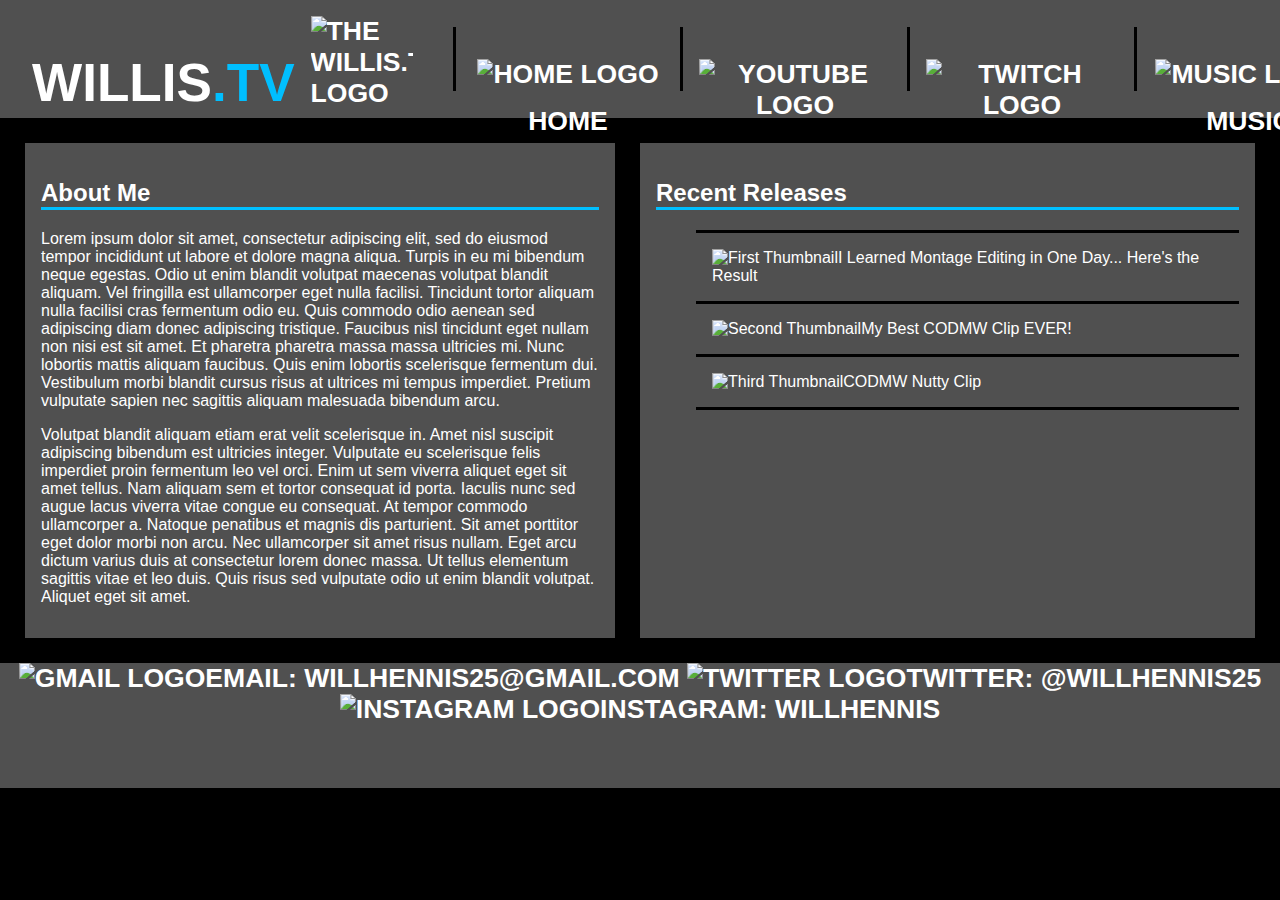
==== index.html @ 303166be "Fixed general layout to be closer to the final product." ====
<!DOCTYPE html>
<html lang="en">
  <head>
    <meta charset="utf-8">
    <meta name="viewport" content="width=device-width, initial-scale=1.0" />
    <link rel="stylesheet" href="styles/style.css" />
    <title>WILLIS.TV</title>
  </head>

  <body>
      <nav>
      <header>
        <h1>Willis<span style="color:#00bfffff">.TV</span></h1>
          <img src="images/UpdatedLogo.png" alt="The Willis.TV Logo">


          <ul>
            <li><a href="index.html">
              <img src="images/HomeLogo.png" alt="Home Logo">Home</a></li>
            <li><a href="https://www.youtube.com/channel/UCHuWt75jS6Lt_yjG910ua3g">
              <img src="images/YouTubeLogo.png" alt="YouTube Logo">YouTube</a></li>
            <li><a href="https://www.twitch.tv/the_w2k">
              <img src="images/TwitchLogo.png" alt="Twitch Logo">Twitch</a></li>
            <li><a href="music.html">
              <img src="images/MusicLogo.png" alt="Music Logo">Music</a></li>
            <li><a href="visuals.html">
              <img src="images/VisualsLogo.png" alt="Visuals Logo">Visuals</a></li>
          </ul>
        </nav>
      </header>

<div class="main_content">

  <section id="primary">

        <h2>About Me</h2>

        <p>Lorem ipsum dolor sit amet, consectetur adipiscing elit, sed do eiusmod tempor incididunt ut labore et dolore magna aliqua. Turpis in eu mi bibendum neque egestas. Odio ut enim blandit volutpat maecenas volutpat blandit aliquam. Vel fringilla est ullamcorper eget nulla facilisi. Tincidunt tortor aliquam nulla facilisi cras fermentum odio eu. Quis commodo odio aenean sed adipiscing diam donec adipiscing tristique. Faucibus nisl tincidunt eget nullam non nisi est sit amet. Et pharetra pharetra massa massa ultricies mi. Nunc lobortis mattis aliquam faucibus. Quis enim lobortis scelerisque fermentum dui. Vestibulum morbi blandit cursus risus at ultrices mi tempus imperdiet. Pretium vulputate sapien nec sagittis aliquam malesuada bibendum arcu.</p>

        <p>Volutpat blandit aliquam etiam erat velit scelerisque in. Amet nisl suscipit adipiscing bibendum est ultricies integer. Vulputate eu scelerisque felis imperdiet proin fermentum leo vel orci. Enim ut sem viverra aliquet eget sit amet tellus. Nam aliquam sem et tortor consequat id porta. Iaculis nunc sed augue lacus viverra vitae congue eu consequat. At tempor commodo ullamcorper a. Natoque penatibus et magnis dis parturient. Sit amet porttitor eget dolor morbi non arcu. Nec ullamcorper sit amet risus nullam. Eget arcu dictum varius duis at consectetur lorem donec massa. Ut tellus elementum sagittis vitae et leo duis. Quis risus sed vulputate odio ut enim blandit volutpat. Aliquet eget sit amet.</p>

  </section>

  <section id="secondary">

        <h2>Recent Releases</h2>

        <ul>
          <li><a href="https://www.youtube.com/watch?v=b0z8Qjm57mI&ab_channel=TheW2K">
            <img src="images/Thumbnail1.jpg" alt="First Thumbnail">I Learned Montage Editing in One Day... Here's the Result</a></li>
          <li><a href="https://www.youtube.com/watch?v=sZoiBHpdWIY&ab_channel=TheW2K">
            <img src="images/Thumbnail2.jpg" alt="Second Thumbnail">My Best CODMW Clip EVER!</a></li>
          <li><a href="https://www.youtube.com/watch?v=RT0ebW5MNZE&ab_channel=TheW2K">
            <img src="images/Thumbnail3.jpg" alt="Third Thumbnail">CODMW Nutty Clip</a></li>
        </ul>

    </section>

</div>

      <footer>
        <a href="mailto:willhennis25@gmail.com"><img src="images/Gmail-logo.png" alt="Gmail Logo">Email: willhennis25@gmail.com</a>
        <a href="https://twitter.com/willhennis25"><img src="images/TwitterLogo.png" alt="Twitter Logo">Twitter: @willhennis25</a>
        <a href="https://www.instagram.com/willhennis/?hl=en"><img src="images/InstaLogo.png" alt="Instagram Logo">Instagram: willhennis</a>
      </footer>

  </body>
---- styles/style.css ----
html{
  font-size: 100%;
}

body{
  padding: 0;
  margin: 0;
  background-color: black;
  font-family: sans-serif;
  color: white;
}

header{
  height: 118px;
  display: flex;
  flex: 2;
  background-color: #505050ff;
  color: #fff;
  font-size: 1.66rem;
  text-transform: uppercase;
  font-weight: bold;
  border-bottom: 25px solid black;
}

header h1{
  padding: 1rem 1rem 1rem 2rem;
}

header img{
  padding: 1rem 0rem 1rem 0rem;
  width: 8%;
  height: 80%
}

nav ul{
  display: flex;
  list-style-type: none;
}

nav ul li:nth-child(5){
  border-right: 3px solid black;
}

nav ul li{
  text-align: center;
  width: 12rem;
  border-left: 3px solid black;
  padding: 1rem;
}

nav ul li a img{
  width: 30%;
}

nav ul li:hover{
  background-color: #00bfffff;
}

nav ul li a{
  color: white;
  text-decoration: none;
}

.main_content{
  background-color: black;
  display: grid;
  grid-template-columns: repeat(2, 1fr);
}

#primary{
  padding: 1rem;
  background-color: #505050ff;
  border-left: 25px solid black;
  border-right: 25px solid black;
}

#primary h2{
  border-bottom: 3px solid #00bfffff;
}

#secondary{
  padding: 1rem;
  background-color: #505050ff;
  border-right: 25px solid black;
}

#secondary h2{
  border-bottom: 3px solid #00bfffff;
}

#secondary ul{
  list-style-type: none;
}

#secondary ul li{
  padding: 1rem;
  border-top: 3px solid black;
}

#secondary ul li img{
  width: 17%;
}

#secondary ul li:nth-child(3) {
  border-bottom: 3px solid black;
}

#secondary ul li a{
  color: white;
  text-decoration: none;
}

footer{
  height: 125px;
  background-color: #505050ff;
  color: #fff;
  font-size: 1.66rem;
  text-transform: uppercase;
  font-weight: bold;
  text-align: center;
  border-top: 25px solid black;
}

footer a{
  color: white;
  text-decoration: none;
}

footer img{
  width: 5%;
}
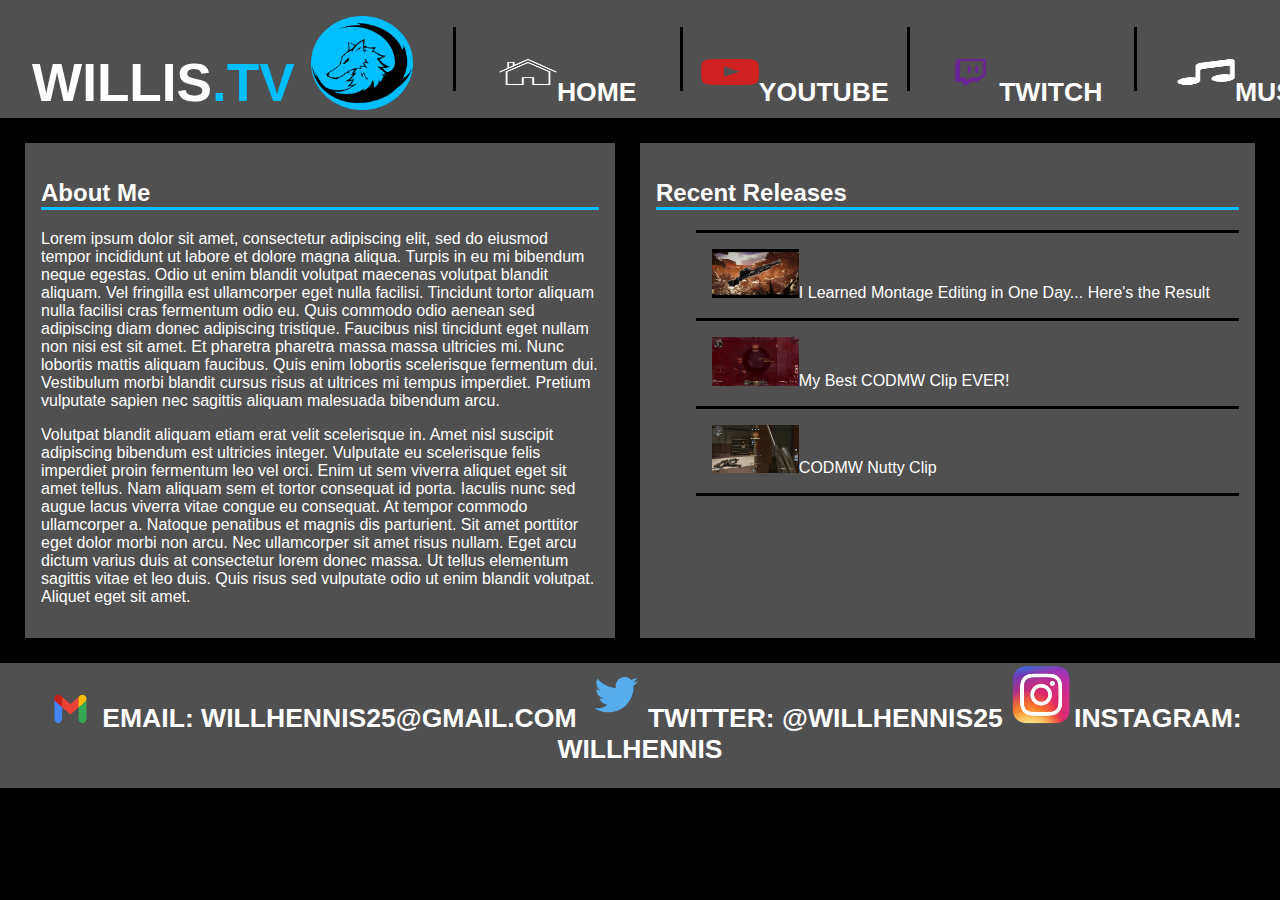
==== commit cba8b371: "Removed images\" ====
--- a/index.html
+++ b/index.html
@@ -12,8 +12,7 @@
       <header>
         <h1>Willis<span style="color:#00bfffff">.TV</span></h1>
           <img src="images/UpdatedLogo.png" alt="The Willis.TV Logo">
-
-
+      
           <ul>
             <li><a href="index.html">
               <img src="images/HomeLogo.png" alt="Home Logo">Home</a></li>
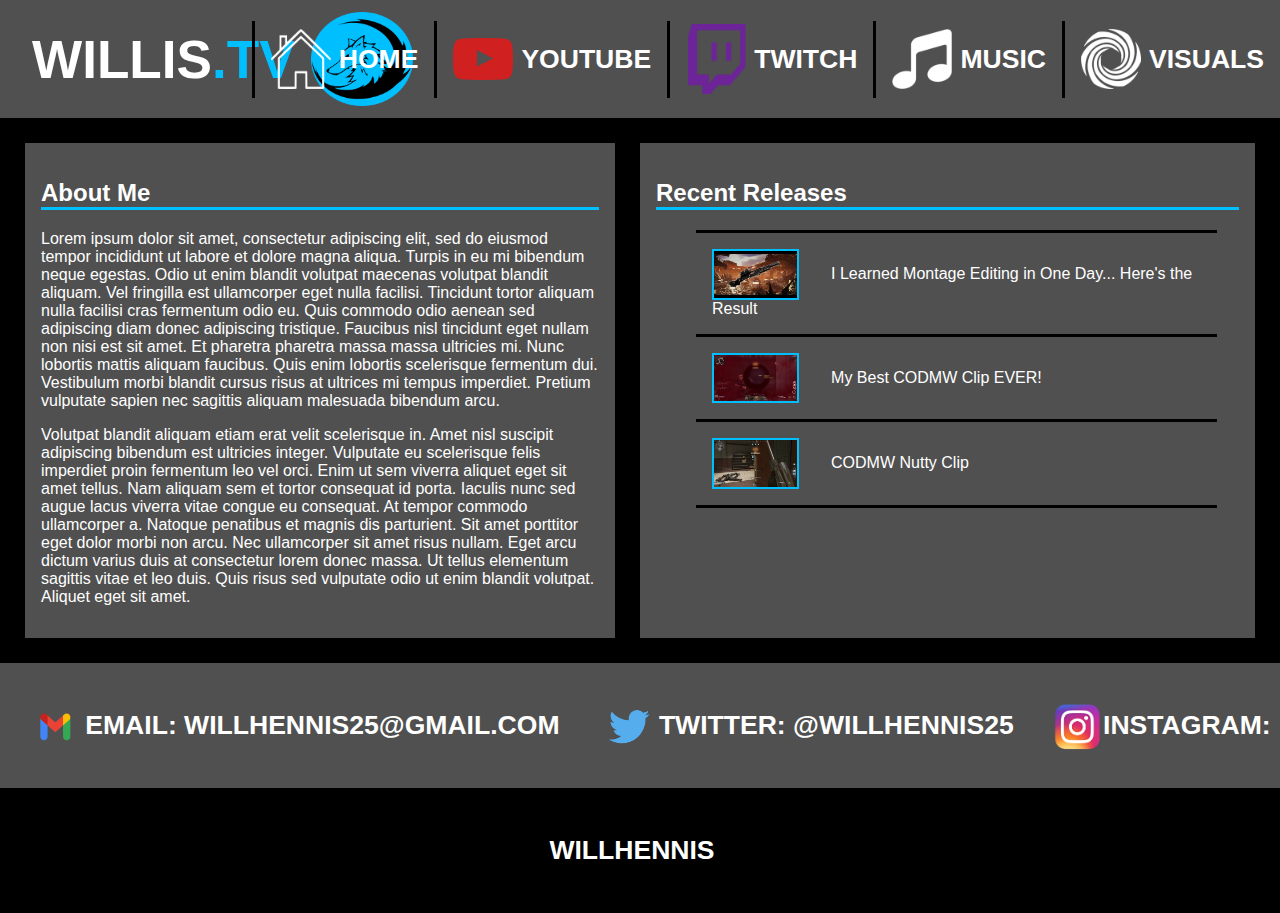
==== commit 4d41185d: "Tweaked layout a bit more, fixed image sizes, added border and effect to video thumbnails" ====
--- a/index.html
+++ b/index.html
@@ -12,7 +12,7 @@
       <header>
         <h1>Willis<span style="color:#00bfffff">.TV</span></h1>
           <img src="images/UpdatedLogo.png" alt="The Willis.TV Logo">
-      
+
           <ul>
             <li><a href="index.html">
               <img src="images/HomeLogo.png" alt="Home Logo">Home</a></li>
@@ -25,8 +25,9 @@
             <li><a href="visuals.html">
               <img src="images/VisualsLogo.png" alt="Visuals Logo">Visuals</a></li>
           </ul>
+        </header>
         </nav>
-      </header>
+
 
 <div class="main_content">
 
@@ -46,11 +47,11 @@
 
         <ul>
           <li><a href="https://www.youtube.com/watch?v=b0z8Qjm57mI&ab_channel=TheW2K">
-            <img src="images/Thumbnail1.jpg" alt="First Thumbnail">I Learned Montage Editing in One Day... Here's the Result</a></li>
+            <img src="images/Thumbnail1.jpg" alt="First Thumbnail"></a>I Learned Montage Editing in One Day... Here's the Result</li>
           <li><a href="https://www.youtube.com/watch?v=sZoiBHpdWIY&ab_channel=TheW2K">
-            <img src="images/Thumbnail2.jpg" alt="Second Thumbnail">My Best CODMW Clip EVER!</a></li>
+            <img src="images/Thumbnail2.jpg" alt="Second Thumbnail"></a>My Best CODMW Clip EVER!</li>
           <li><a href="https://www.youtube.com/watch?v=RT0ebW5MNZE&ab_channel=TheW2K">
-            <img src="images/Thumbnail3.jpg" alt="Third Thumbnail">CODMW Nutty Clip</a></li>
+            <img src="images/Thumbnail3.jpg" alt="Third Thumbnail"></a>CODMW Nutty Clip</li>
         </ul>
 
     </section>
@@ -60,7 +61,7 @@
       <footer>
         <a href="mailto:willhennis25@gmail.com"><img src="images/Gmail-logo.png" alt="Gmail Logo">Email: willhennis25@gmail.com</a>
         <a href="https://twitter.com/willhennis25"><img src="images/TwitterLogo.png" alt="Twitter Logo">Twitter: @willhennis25</a>
-        <a href="https://www.instagram.com/willhennis/?hl=en"><img src="images/InstaLogo.png" alt="Instagram Logo">Instagram: willhennis</a>
+        <a href="https://www.instagram.com/willhennis/?hl=en"><img id="insta" src="images/InstaLogo.png" alt="Instagram Logo">Instagram: willhennis</a>
       </footer>
 
   </body>
--- a/styles/style.css
+++ b/styles/style.css
@@ -10,10 +10,10 @@
   color: white;
 }
 
-header{
+nav header{
   height: 118px;
   display: flex;
-  flex: 2;
+  align-items: center;
   background-color: #505050ff;
   color: #fff;
   font-size: 1.66rem;
@@ -22,34 +22,34 @@
   border-bottom: 25px solid black;
 }
 
-header h1{
+nav header h1{
   padding: 1rem 1rem 1rem 2rem;
 }
 
-header img{
+nav header img{
   padding: 1rem 0rem 1rem 0rem;
   width: 8%;
-  height: 80%
+  height: 80%;
 }
 
 nav ul{
   display: flex;
+  position: absolute;
+  right: 0px;
   list-style-type: none;
 }
 
-nav ul li:nth-child(5){
-  border-right: 3px solid black;
-}
-
 nav ul li{
-  text-align: center;
-  width: 12rem;
+  display: flex;
+  height: 45px;
   border-left: 3px solid black;
   padding: 1rem;
 }
 
 nav ul li a img{
-  width: 30%;
+  padding-right: 0.5rem;
+  height: auto;
+  width: 60px;
 }
 
 nav ul li:hover{
@@ -57,8 +57,10 @@
 }
 
 nav ul li a{
+  display: flex;
   color: white;
   text-decoration: none;
+  align-items: center;
 }
 
 .main_content{
@@ -74,7 +76,7 @@
   border-right: 25px solid black;
 }
 
-#primary h2{
+h2{
   border-bottom: 3px solid #00bfffff;
 }
 
@@ -84,21 +86,29 @@
   border-right: 25px solid black;
 }
 
-#secondary h2{
-  border-bottom: 3px solid #00bfffff;
-}
-
 #secondary ul{
   list-style-type: none;
 }
 
 #secondary ul li{
+  width: 90%;
   padding: 1rem;
   border-top: 3px solid black;
 }
 
+#secondary ul li a{
+  padding-right: 2rem;
+}
+
 #secondary ul li img{
+  border: 2px solid #00bfffff;
+  vertical-align: middle;
   width: 17%;
+}
+
+#secondary ul li img:hover{
+  transform: translateY(-10px);
+  box-shadow: 5px 10px #000;
 }
 
 #secondary ul li:nth-child(3) {
@@ -111,6 +121,7 @@
 }
 
 footer{
+  line-height: 125px;
   height: 125px;
   background-color: #505050ff;
   color: #fff;
@@ -122,10 +133,16 @@
 }
 
 footer a{
+  padding: 1rem;
   color: white;
   text-decoration: none;
 }
 
 footer img{
-  width: 5%;
+  vertical-align: middle;
+  width: 60px;
 }
+
+#insta{
+  width: 50px;
+}
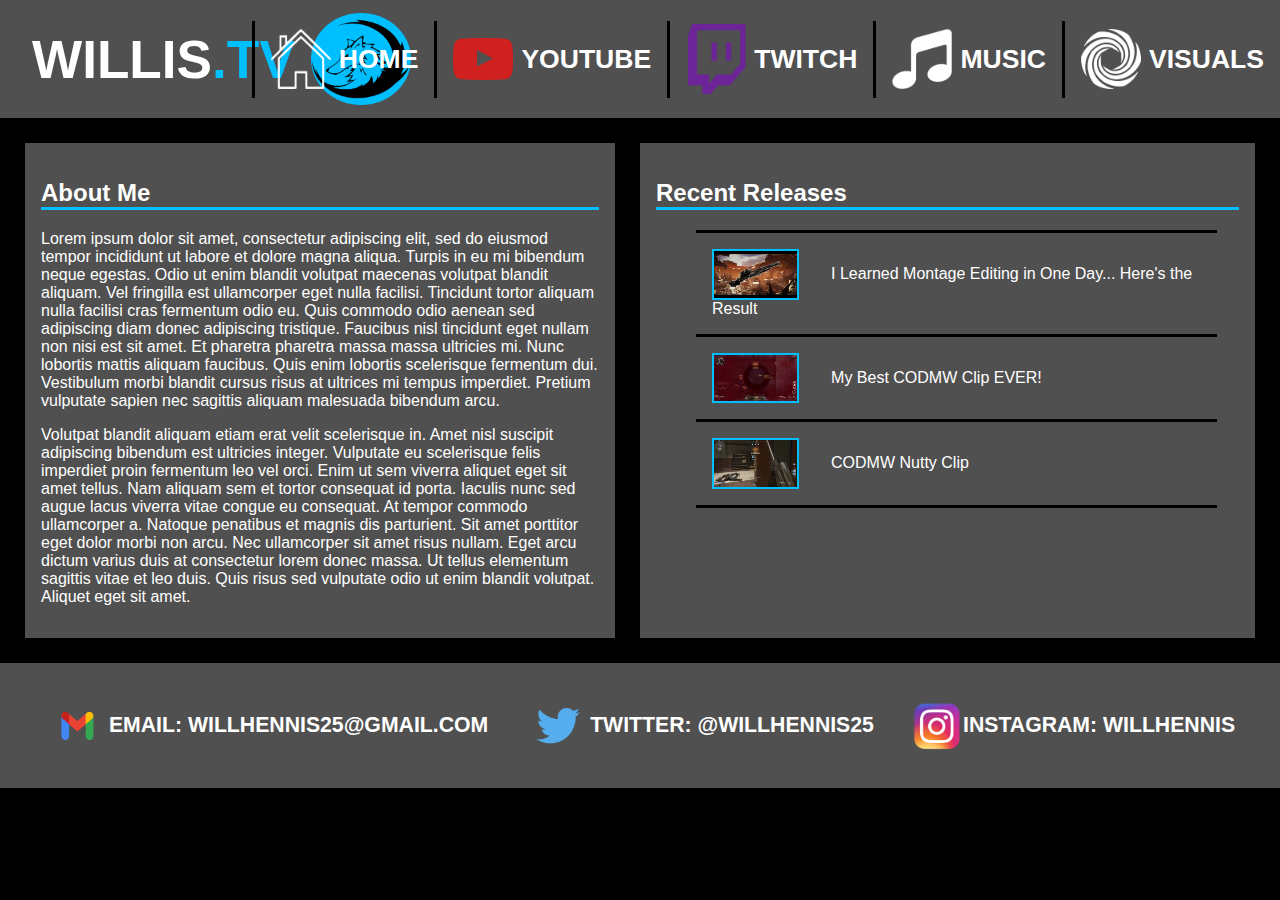
==== commit 9abb040b: "Made site responsive and added sidebar functionality for mobile." ====
--- a/index.html
+++ b/index.html
@@ -24,6 +24,22 @@
               <img src="images/MusicLogo.png" alt="Music Logo">Music</a></li>
             <li><a href="visuals.html">
               <img src="images/VisualsLogo.png" alt="Visuals Logo">Visuals</a></li>
+            <li><div id="mySidenav" class="sidenav">
+                <a href="javascript:void(0)" class="closebtn" onclick="closeNav()">&times;</a>
+                <a href="index.html">Home</a>
+                <a href="https://www.youtube.com/channel/UCHuWt75jS6Lt_yjG910ua3g">YouTube</a>
+                <a href="https://www.twitch.tv/the_w2k">Twitch</a>
+                <a href="music.html">Music</a>
+                <a href="visuals.html">Visuals</a>
+                </div>
+
+                <!-- Use any element to open the sidenav -->
+                <span onclick="openNav()">≡</span>
+
+                <!-- Add all page content inside this div if you want the side nav to push page content to the right (not used if you only want the sidenav to sit on top of the page -->
+                <div id="main">
+                </div>
+              </li>
           </ul>
         </header>
         </nav>
@@ -64,4 +80,14 @@
         <a href="https://www.instagram.com/willhennis/?hl=en"><img id="insta" src="images/InstaLogo.png" alt="Instagram Logo">Instagram: willhennis</a>
       </footer>
 
+      <script>
+      function openNav() {
+        document.getElementById("mySidenav").style.width = "250px";
+      }
+
+      function closeNav() {
+        document.getElementById("mySidenav").style.width = "0";
+      }
+      </script>
+
   </body>
--- a/styles/style.css
+++ b/styles/style.css
@@ -6,12 +6,12 @@
   padding: 0;
   margin: 0;
   background-color: black;
-  font-family: sans-serif;
+  font-family: "Lato",sans-serif;
   color: white;
 }
 
 nav header{
-  height: 118px;
+  max-height: 118px;
   display: flex;
   align-items: center;
   background-color: #505050ff;
@@ -28,12 +28,13 @@
 
 nav header img{
   padding: 1rem 0rem 1rem 0rem;
-  width: 8%;
-  height: 80%;
+  height: auto;
+  max-width: 100px;
 }
 
 nav ul{
   display: flex;
+  flex-wrap: wrap;
   position: absolute;
   right: 0px;
   list-style-type: none;
@@ -41,15 +42,19 @@
 
 nav ul li{
   display: flex;
-  height: 45px;
+  max-height: 45px;
   border-left: 3px solid black;
   padding: 1rem;
+}
+
+nav ul li:nth-child(6){
+  display: none;
 }
 
 nav ul li a img{
   padding-right: 0.5rem;
   height: auto;
-  width: 60px;
+  max-width: 60px;
 }
 
 nav ul li:hover{
@@ -91,7 +96,7 @@
 }
 
 #secondary ul li{
-  width: 90%;
+  max-width: 90%;
   padding: 1rem;
   border-top: 3px solid black;
 }
@@ -103,7 +108,7 @@
 #secondary ul li img{
   border: 2px solid #00bfffff;
   vertical-align: middle;
-  width: 17%;
+  max-width: 17%;
 }
 
 #secondary ul li img:hover{
@@ -122,10 +127,10 @@
 
 footer{
   line-height: 125px;
-  height: 125px;
+  max-height: 125px;
   background-color: #505050ff;
   color: #fff;
-  font-size: 1.66rem;
+  font-size: 1.66vw;
   text-transform: uppercase;
   font-weight: bold;
   text-align: center;
@@ -140,9 +145,105 @@
 
 footer img{
   vertical-align: middle;
-  width: 60px;
+  max-width: 5%;
 }
 
 #insta{
-  width: 50px;
-}
+  max-width: 4%;
+}
+
+
+/* The side navigation menu */
+.sidenav {
+  display: block;
+  height: 100%; /* 100% Full-height */
+  width: 0; /* 0 width - change this with JavaScript */
+  position: fixed; /* Stay in place */
+  z-index: 1; /* Stay on top */
+  top: 0; /* Stay at the top */
+  right: 0;
+  background-color: #111; /* Black*/
+  overflow-x: hidden; /* Disable horizontal scroll */
+  padding-top: 60px; /* Place content 60px from the top */
+  transition: 0.5s; /* 0.5 second transition effect to slide in the sidenav */
+}
+
+/* The navigation menu links */
+.sidenav a {
+  padding: 8px 8px 8px 32px;
+  text-decoration: none;
+  font-size: 25px;
+  color: #818181;
+  display: block;
+  transition: 0.3s;
+}
+
+/* When you mouse over the navigation links, change their color */
+.sidenav a:hover {
+  color: #f1f1f1;
+}
+
+/* Position and style the close button (top right corner) */
+.sidenav .closebtn {
+  position: absolute;
+  top: 0;
+  right: 25px;
+  font-size: 36px;
+  margin-left: 50px;
+}
+
+/* Style page content - use this if you want to push the page content to the right when you open the side navigation */
+#main {
+  transition: margin-left .5s;
+  padding: 20px;
+}
+
+/* On smaller screens, where height is less than 450px, change the style of the sidenav (less padding and a smaller font size) */
+@media only screen and (max-height: 600px) {
+  nav ul li:nth-child(1){
+    display: none;
+  }
+  nav ul li:nth-child(2){
+    display: none;
+  }
+  nav ul li:nth-child(3){
+    display: none;
+  }
+  nav ul li:nth-child(4){
+    display: none;
+  }
+  nav ul li:nth-child(5){
+    display: none;
+  }
+  nav ul li:nth-child(6){
+    font-size: 150%;
+    display: inline;
+  }
+  .sidenav {
+    display: block;
+    padding-top: 15px;
+  }
+  .sidenav a {font-size: 18px;
+  }
+  .main_content{
+    background-color: black;
+    display: grid;
+    grid-template-columns: none;
+    grid-template-rows: auto);
+  }
+  #primary{
+    width:
+    grid-row: 1;
+  }
+  #secondary{
+    grid-row: 2;
+    padding: 1rem;
+    background-color: #505050ff;
+    border-top: 25px solid black;
+    border-left: 25px solid black;
+    border-right: 25px solid black;
+  }
+  footer a{
+    padding: 0rem;
+  }
+}
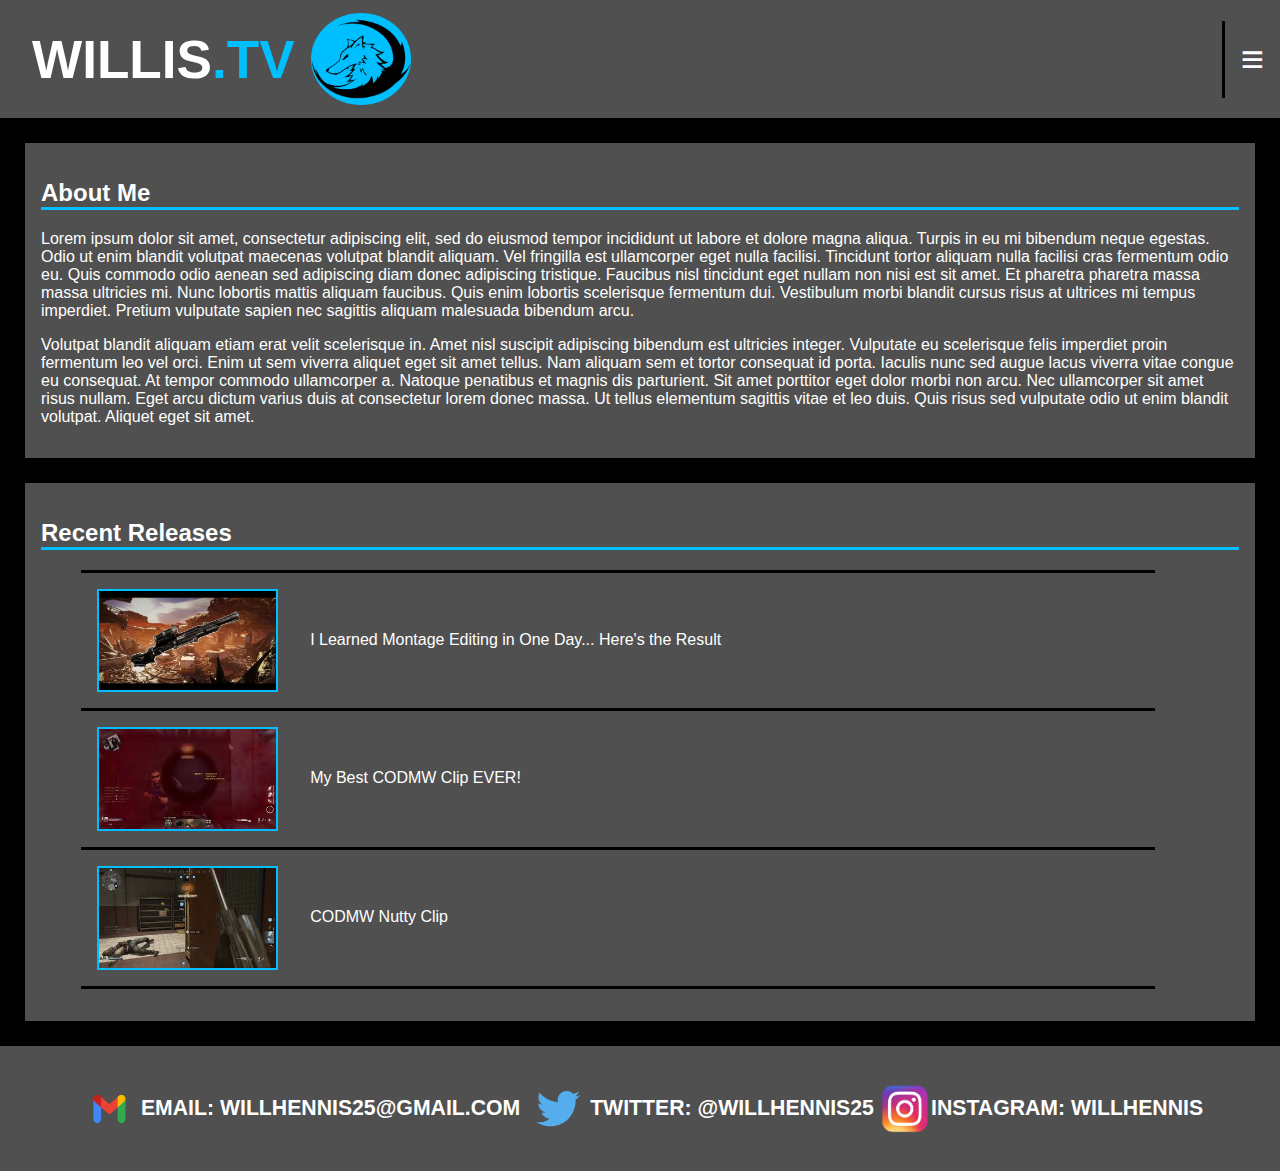
==== commit c8a98e8a: "Fixed minor issues" ====
--- a/index.html
+++ b/index.html
@@ -35,10 +35,6 @@
 
                 <!-- Use any element to open the sidenav -->
                 <span onclick="openNav()">≡</span>
-
-                <!-- Add all page content inside this div if you want the side nav to push page content to the right (not used if you only want the sidenav to sit on top of the page -->
-                <div id="main">
-                </div>
               </li>
           </ul>
         </header>
--- a/styles/style.css
+++ b/styles/style.css
@@ -199,7 +199,7 @@
 }
 
 /* On smaller screens, where height is less than 450px, change the style of the sidenav (less padding and a smaller font size) */
-@media only screen and (max-height: 600px) {
+@media only screen and (max-width: 1380px) {
   nav ul li:nth-child(1){
     display: none;
   }
@@ -229,10 +229,9 @@
     background-color: black;
     display: grid;
     grid-template-columns: none;
-    grid-template-rows: auto);
+    grid-template-rows: auto;
   }
   #primary{
-    width:
     grid-row: 1;
   }
   #secondary{
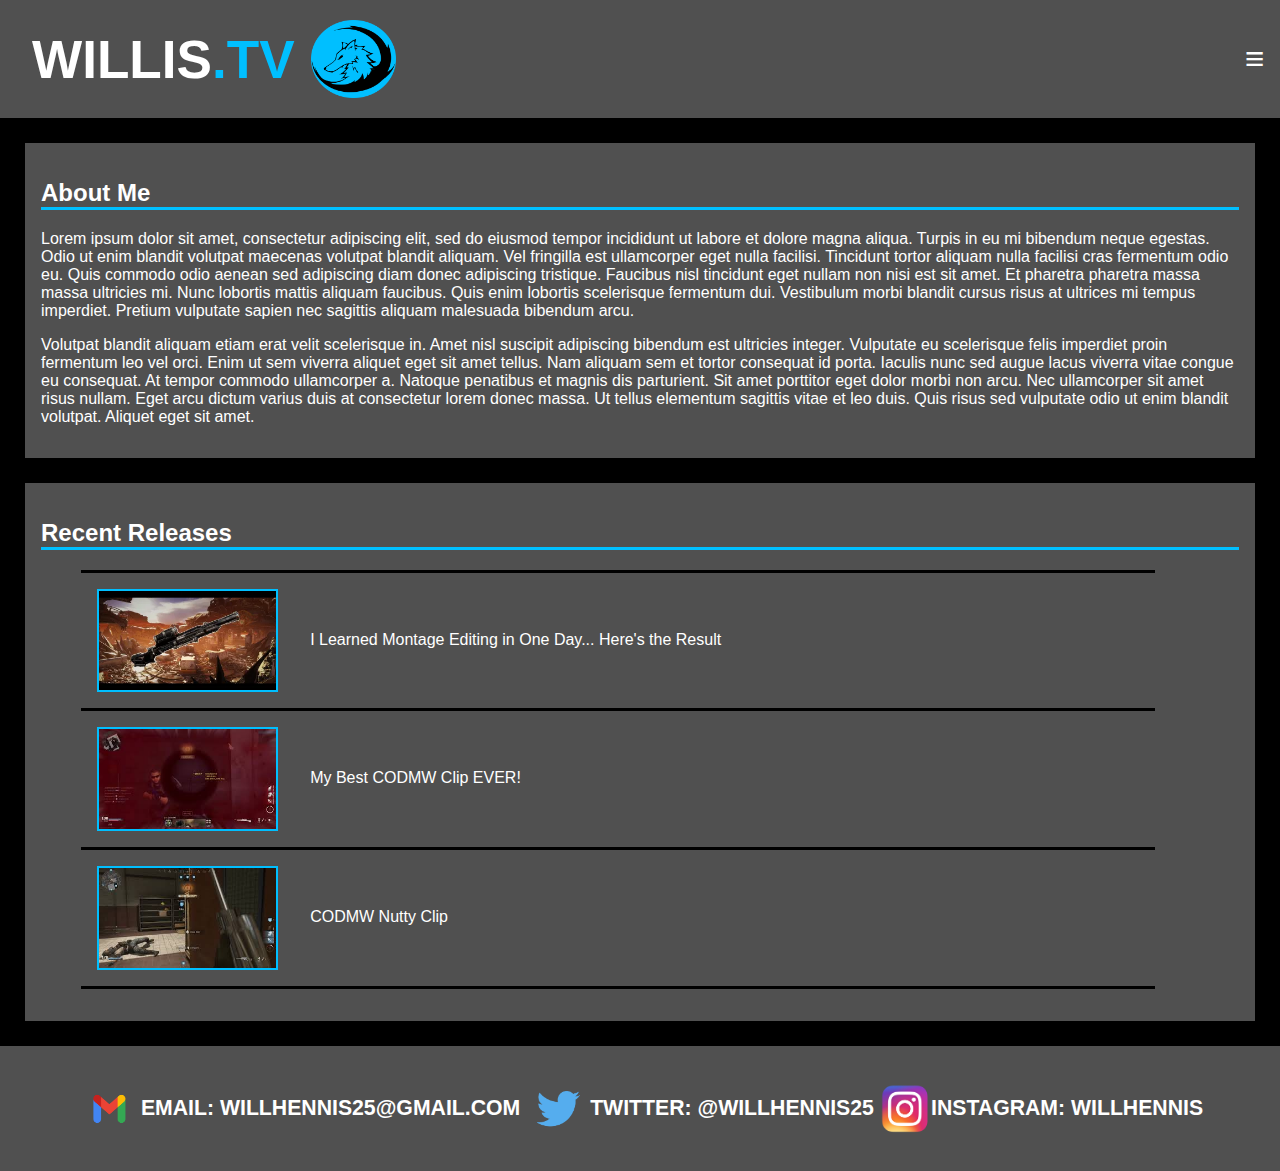
==== commit ab7eee09: "Added JSON-LD to index.html" ====
--- a/index.html
+++ b/index.html
@@ -5,6 +5,55 @@
     <meta name="viewport" content="width=device-width, initial-scale=1.0" />
     <link rel="stylesheet" href="styles/style.css" />
     <title>WILLIS.TV</title>
+      <script type="application/ld+json">
+      {
+        "@context": "https://schema.org/",
+        "@type": "WebPage",
+        "url": "https://willis2510.github.io/web2022/index.html"
+        "name": "WILLIS.TV",
+        "creator": "Will Hennis",
+        "about": "Personal website for Will Hennis' creative endeavors.",
+        "inLanguage": "en"
+      }
+      {
+        "@context": "https://schema.org/",
+        "@type": "WPHeader",
+        "about": "Header including webpage title and navigation bar."
+      }
+      {
+        "@context": "https://schema.org/",
+        "@type": "Article",
+        "about": "Article about Will Hennis' background in content creation.",
+        "articleBody": "Filler until I write actual article.",
+        "author": "Will Hennis"
+      }
+      {
+        "@context": "https://schema.org/",
+        "@type": "VideoObject",
+        "thumbnail": "Thumbnail1.jpg",
+        "about": "Recent video posted to Will Hennis' YouTube channel.",
+        "creator": "Will Hennis"
+      }
+      {
+        "@context": "https://schema.org/",
+        "@type": "VideoObject",
+        "thumbnail": "Thumbnail2.jpg",
+        "about": "Recent video posted to Will Hennis' YouTube channel.",
+        "creator": "Will Hennis"
+      }
+      {
+        "@context": "https://schema.org/",
+        "@type": "VideoObject",
+        "thumbnail": "Thumbnail3.jpg",
+        "about": "Recent video posted to Will Hennis' YouTube channel.",
+        "creator": "Will Hennis"
+      }
+      {
+        "@context": "https://schema.org/",
+        "@type": "WPFooter",
+        "about": "Footer containig links to Will Hennis' email, Twitter, and Instagram."
+      }
+      </script>
   </head>
 
   <body>
@@ -87,3 +136,4 @@
       </script>
 
   </body>
+  </html>
--- a/styles/style.css
+++ b/styles/style.css
@@ -29,7 +29,7 @@
 nav header img{
   padding: 1rem 0rem 1rem 0rem;
   height: auto;
-  max-width: 100px;
+  max-width: 85px;
 }
 
 nav ul{
@@ -93,6 +93,13 @@
 
 #secondary ul{
   list-style-type: none;
+}
+
+#secondary iframe{
+  border-radius: 12px;
+  border: 0px;
+  width: 100%;
+  height: 380px;
 }
 
 #secondary ul li{
@@ -200,6 +207,9 @@
 
 /* On smaller screens, where height is less than 450px, change the style of the sidenav (less padding and a smaller font size) */
 @media only screen and (max-width: 1380px) {
+  nav ul li:hover{
+    background-color: #505050ff;
+  }
   nav ul li:nth-child(1){
     display: none;
   }
@@ -216,7 +226,8 @@
     display: none;
   }
   nav ul li:nth-child(6){
-    font-size: 150%;
+    font-size: 125%;
+    border-left: none;
     display: inline;
   }
   .sidenav {
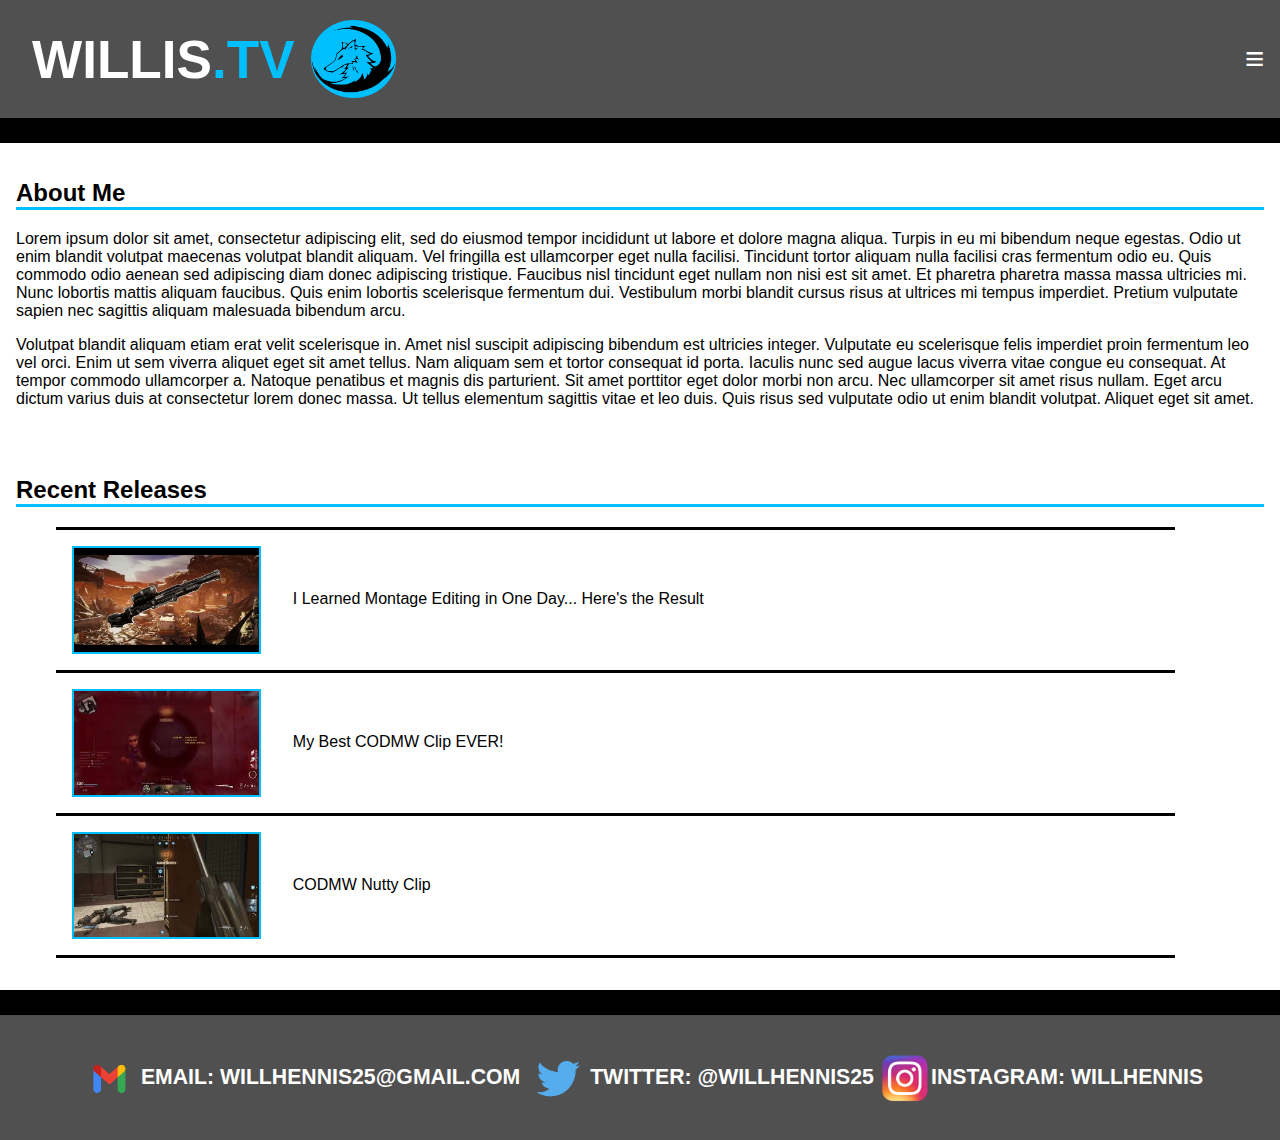
==== commit 66ba6c4a: "Moved all js to its own file, and implemented light mode" ====
--- a/index.html
+++ b/index.html
@@ -9,17 +9,21 @@
       {
         "@context": "https://schema.org/",
         "@type": "WebPage",
-        "url": "https://willis2510.github.io/web2022/index.html"
+        "url": "https://willis2510.github.io/web2022/index.html",
         "name": "WILLIS.TV",
         "creator": "Will Hennis",
         "about": "Personal website for Will Hennis' creative endeavors.",
         "inLanguage": "en"
       }
+      </script>
+      <script type="application/ld+json">
       {
         "@context": "https://schema.org/",
         "@type": "WPHeader",
         "about": "Header including webpage title and navigation bar."
       }
+      </script>
+      <script type="application/ld+json">
       {
         "@context": "https://schema.org/",
         "@type": "Article",
@@ -27,6 +31,8 @@
         "articleBody": "Filler until I write actual article.",
         "author": "Will Hennis"
       }
+      </script>
+      <script type="application/ld+json">
       {
         "@context": "https://schema.org/",
         "@type": "VideoObject",
@@ -34,6 +40,8 @@
         "about": "Recent video posted to Will Hennis' YouTube channel.",
         "creator": "Will Hennis"
       }
+      </script>
+      <script type="application/ld+json">
       {
         "@context": "https://schema.org/",
         "@type": "VideoObject",
@@ -41,6 +49,8 @@
         "about": "Recent video posted to Will Hennis' YouTube channel.",
         "creator": "Will Hennis"
       }
+      </script>
+      <script type="application/ld+json">
       {
         "@context": "https://schema.org/",
         "@type": "VideoObject",
@@ -48,6 +58,8 @@
         "about": "Recent video posted to Will Hennis' YouTube channel.",
         "creator": "Will Hennis"
       }
+      </script>
+      <script type="application/ld+json">
       {
         "@context": "https://schema.org/",
         "@type": "WPFooter",
@@ -125,15 +137,7 @@
         <a href="https://www.instagram.com/willhennis/?hl=en"><img id="insta" src="images/InstaLogo.png" alt="Instagram Logo">Instagram: willhennis</a>
       </footer>
 
-      <script>
-      function openNav() {
-        document.getElementById("mySidenav").style.width = "250px";
-      }
-
-      function closeNav() {
-        document.getElementById("mySidenav").style.width = "0";
-      }
-      </script>
+<script src="scripts/main.js"></script>
 
   </body>
   </html>
--- a/styles/style.css
+++ b/styles/style.css
@@ -89,6 +89,15 @@
   padding: 1rem;
   background-color: #505050ff;
   border-right: 25px solid black;
+}
+
+#secondary table img{
+  text-align: center;
+  max-width: 250px;
+}
+
+#secondary table img:hover{
+  max-width: 100%;
 }
 
 #secondary ul{
